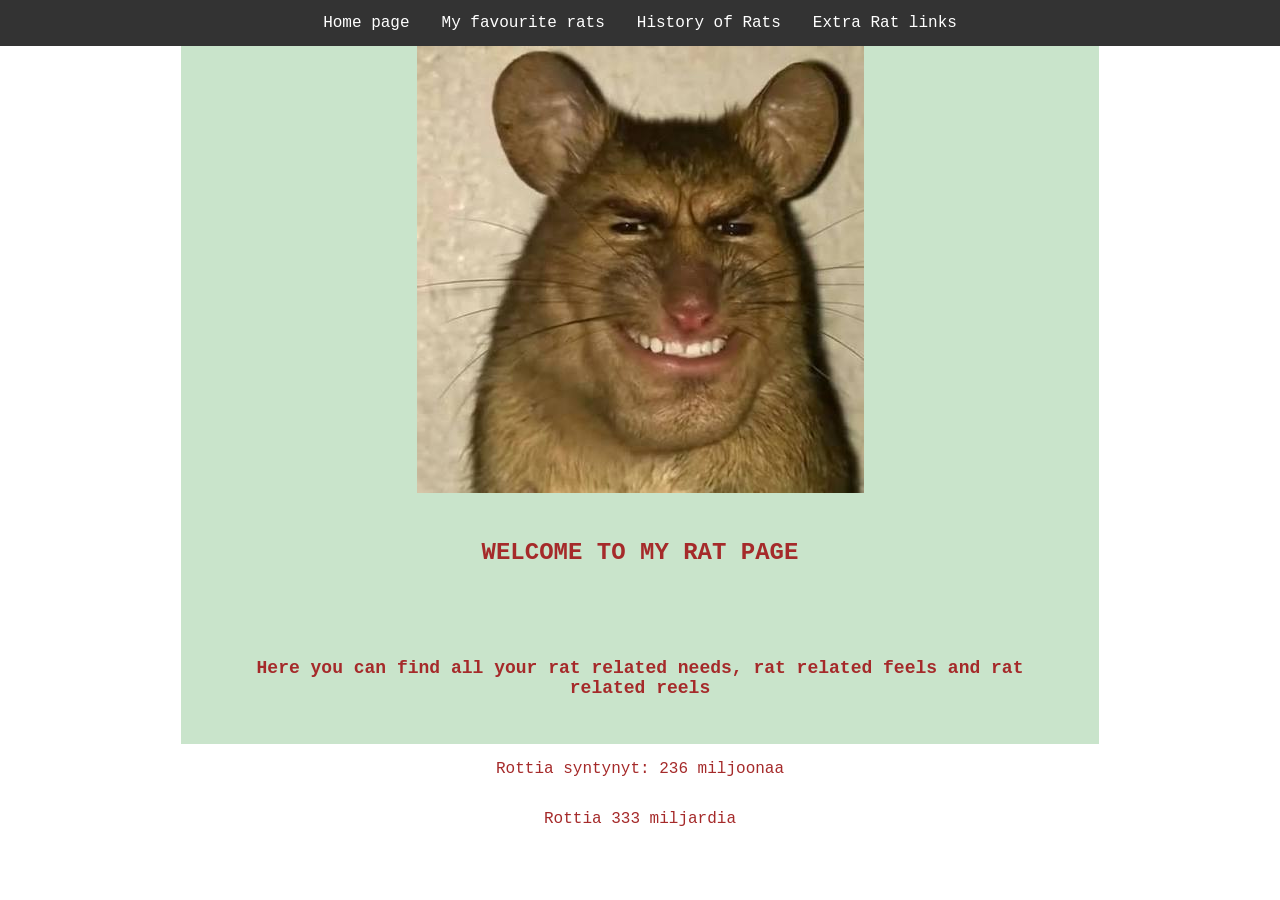
==== index.html @ ab9ae60c "asd" ====
<!DOCTYPE html>
<html lang="en">
<head>
  <meta charset="UTF-8">
  <title>Rat Page</title>
  <link rel="stylesheet" href="styles.css">
  <script src="scripts.js" defer></script>
</head>
<body>
 
  <header>
    <div class="container">
      <ul class="navbar">
        <li><a href="home.html">Home page</a></li>
        <li><a href="favourite_rats.html">My favourite rats</a></li>
        <li><a href="rat_history.html">History of Rats</a></li>
        <li><a href="links.html">Extra Rat links</a></li>
      </ul>
    </div>
  </header>

  <div class="rottabox">
    <img src="rotta_front.jpeg" alt="Rotta smiling">
    
    <div class="rottatext">
      <h2>WELCOME TO MY RAT PAGE</h2>
      <h3>Here you can find all your rat related needs, rat related feels and rat related reels</h3>
    </div>

  </div>

<p>Rottia syntynyt: <span id="rat-count">0</span> miljoonaa </p>
<p>Rottia <span id="rat-thousand">0</span> miljardia</p>

  



</body>
</html>
---- styles.css ----
body {
    display: flex;
    flex-direction: column;
    align-items: center;     
    justify-content: flex-start; 
    min-height: 100vh;       
    margin: 0;
    padding: 0;
    font-family: 'Courier New', Courier, monospace;
    color: brown;
    text-align: center;      
}

header {
    width: 100%;
    margin-bottom: 0%;
    padding: 0;
}

.container {
    width: 100%;      
    text-align: center;
}

.rottabox {
    flex-direction: column;
    display: flex;
    justify-content: center; 
    align-items: center;
    width: auto;      
    background-color: rgba(0, 126, 10, 0.21); 
    
}

.rottalist {
    justify-content: left;
    align-items:start;
    width: auto;
    margin-top: 0%;
}

.rottatext {
    display: flex;
    flex-direction: column;
}

.navbar {
    display: flex;
    justify-content: center; 
    align-items: center;     
    list-style-type: none;
    margin: 0;
    padding: 0;
    background-color: #333333;
    width: 100%;
}

.navbar li a {
    display: block;
    color: white;
    padding: 14px 16px;
    text-decoration: none;
}

.navbar li a:hover {
    background-color: #3d7e00;
}

h1 {
    font-family: Helvetica, Arial, sans-serif;
}

h2 {
    font-family: 'Courier New', Courier, monospace;
    font-size:x-large;
    margin: 5%;
}

h3 {
    font-family: 'Courier New', Courier, monospace;
    font-size:large;
    margin: 5%;
}
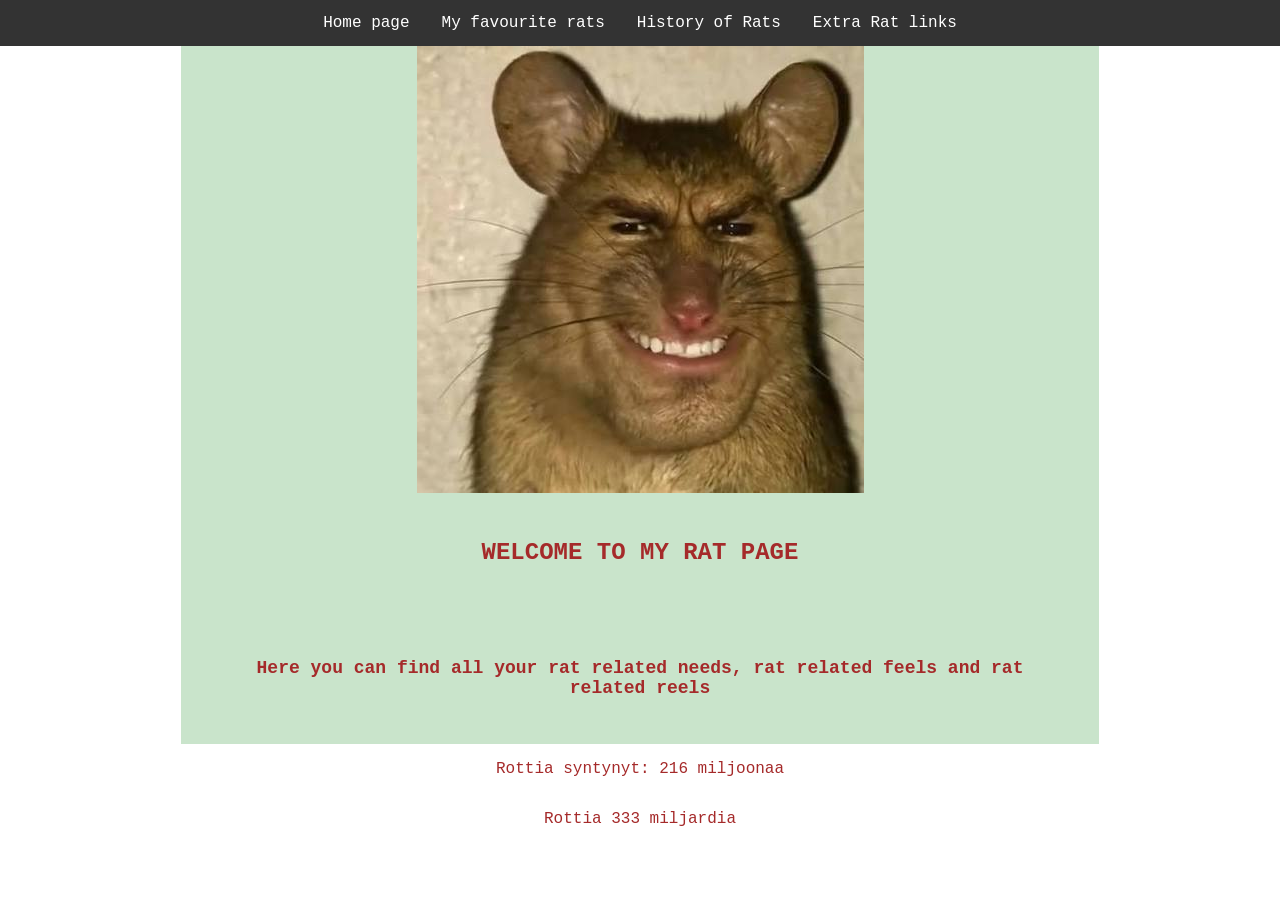
==== commit 51975f68: "asd" ====
--- a/index.html
+++ b/index.html
@@ -11,7 +11,7 @@
   <header>
     <div class="container">
       <ul class="navbar">
-        <li><a href="home.html">Home page</a></li>
+        <li><a href="index.html">Home page</a></li>
         <li><a href="favourite_rats.html">My favourite rats</a></li>
         <li><a href="rat_history.html">History of Rats</a></li>
         <li><a href="links.html">Extra Rat links</a></li>
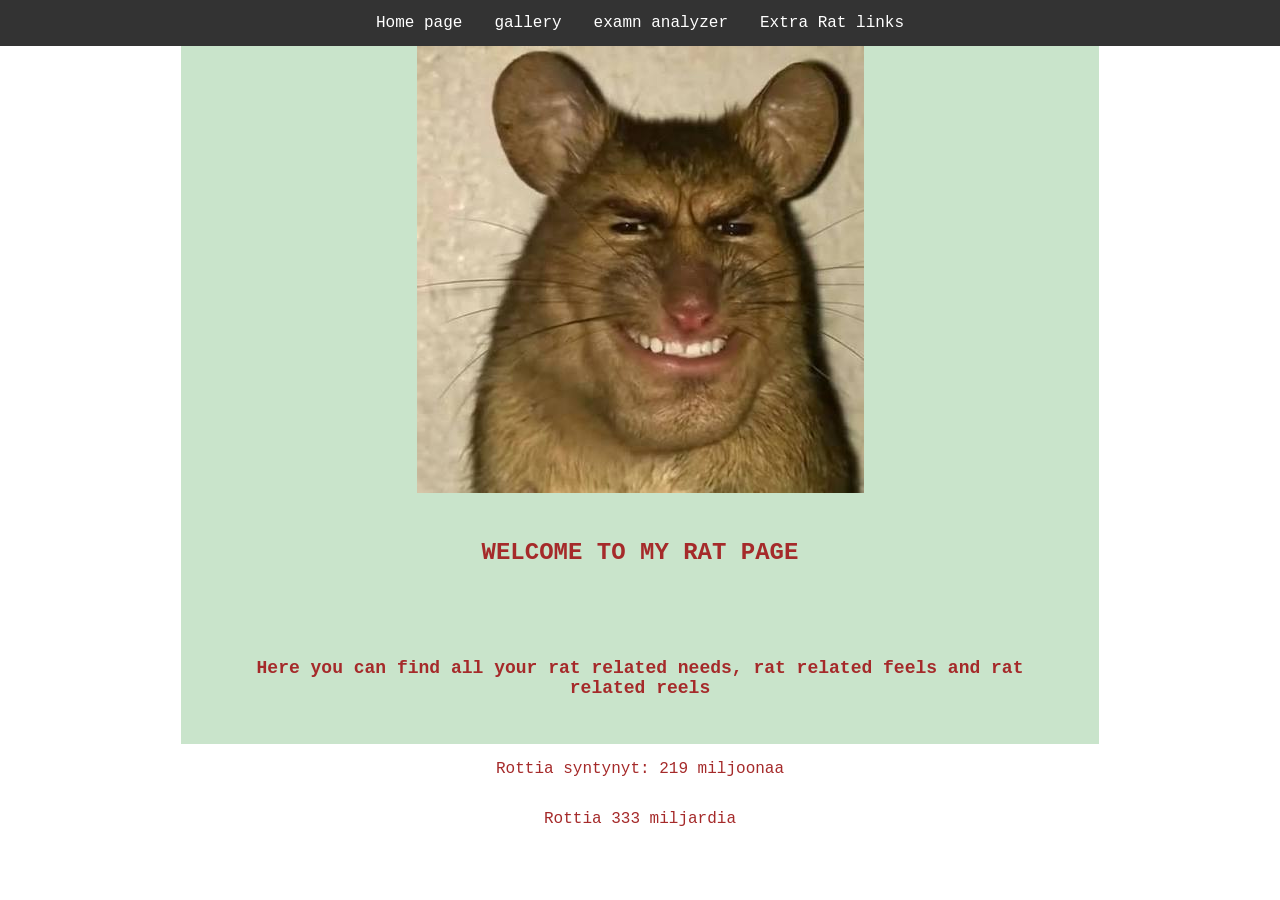
==== commit f7c51a6b: "asd" ====
--- a/index.html
+++ b/index.html
@@ -12,8 +12,8 @@
     <div class="container">
       <ul class="navbar">
         <li><a href="index.html">Home page</a></li>
-        <li><a href="favourite_rats.html">My favourite rats</a></li>
-        <li><a href="rat_history.html">History of Rats</a></li>
+        <li><a href="gallery.html">gallery</a></li>
+        <li><a href="exam_analyzer.html">examn analyzer</a></li>
         <li><a href="links.html">Extra Rat links</a></li>
       </ul>
     </div>
@@ -33,8 +33,5 @@
 <p>Rottia <span id="rat-thousand">0</span> miljardia</p>
 
   
-
-
-
 </body>
 </html>
--- a/styles.css
+++ b/styles.css
@@ -80,4 +80,20 @@
     font-family: 'Courier New', Courier, monospace;
     font-size:large;
     margin: 5%;
+}
+
+.rottagallery {
+  display: flex;
+  flex-wrap: wrap;           
+  justify-content: center;    
+  gap: 16px;                  
+  padding: 20px;
+}
+
+.rottagallery img {
+  width: 250px;         
+  height: 250px; 
+    
+  object-fit: cover;          
+  border-radius: 8px;
 }
